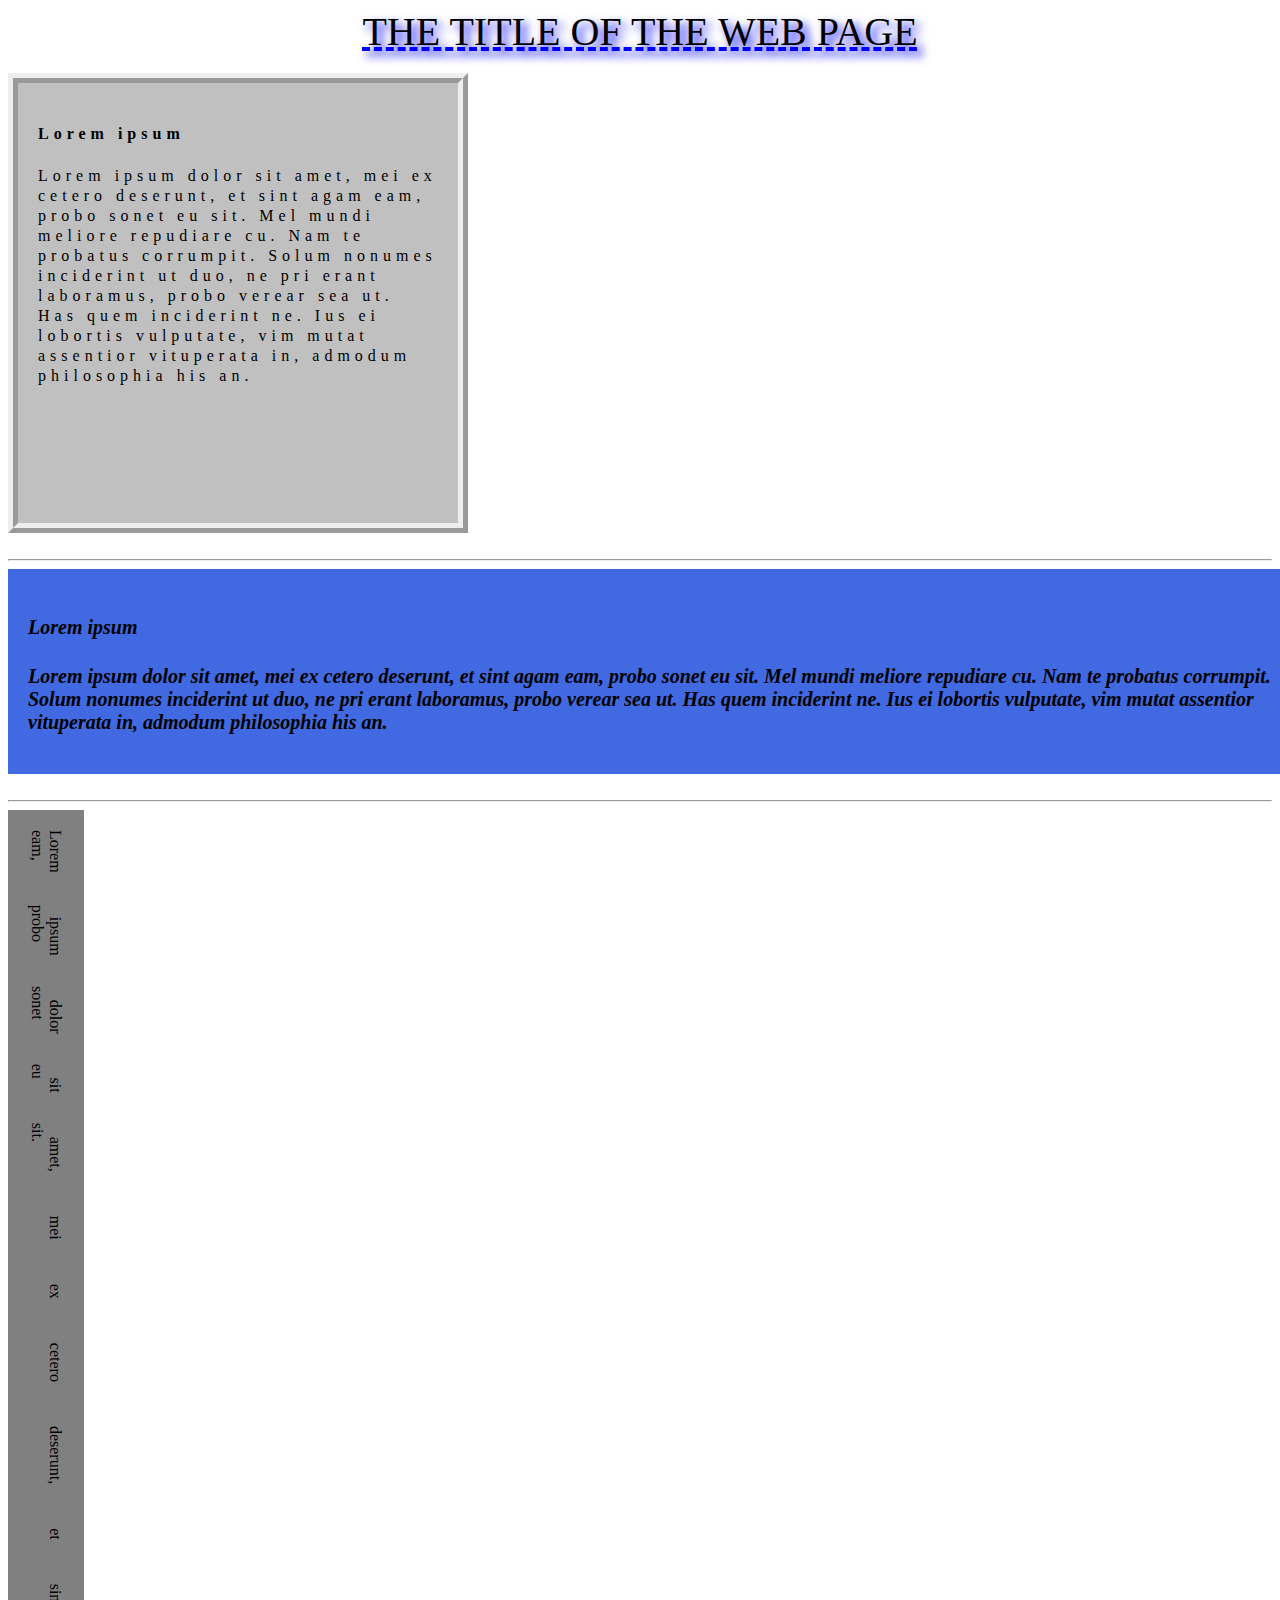
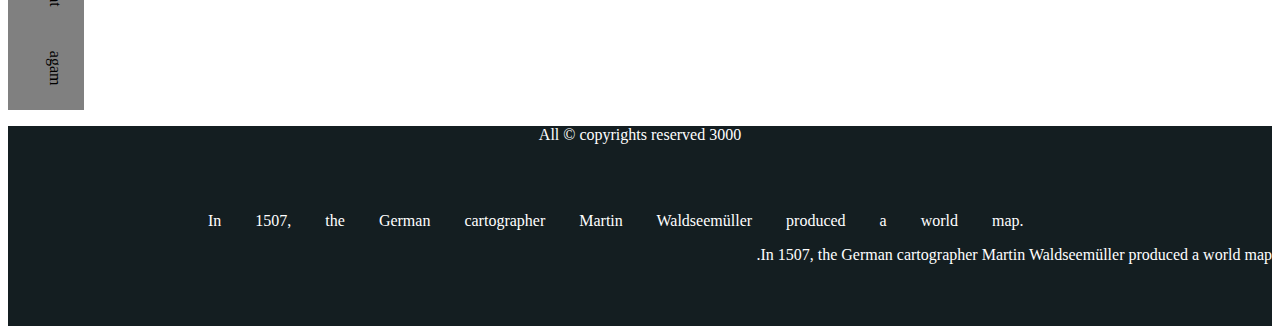
==== Wt lab4/CSS properties/index.html @ 1d1f9fdd "Add files via upload" ====
<!DOCTYPE html>
<html>
<head>
	<title>the title</title>
	<link rel="stylesheet" type="text/css" href="style.css">
</head>
<body>
	<div class="tstyle1">
		The Title of the Web Page
	</div>
	<br>
	<div class="tstyle2">
		<h4>Lorem ipsum</h4>
		<p>
			Lorem ipsum dolor sit amet, mei ex cetero deserunt, et sint agam eam, probo sonet eu sit. Mel mundi meliore repudiare cu. Nam te probatus corrumpit. Solum nonumes inciderint ut duo, ne pri erant laboramus, probo verear sea ut. Has quem inciderint ne. Ius ei lobortis vulputate, vim mutat assentior vituperata in, admodum philosophia his an.
		</p>
	</div>
	<br><hr>

	<div class="tstyle3">
		<h4>Lorem ipsum</h4>
		<p>
			Lorem ipsum dolor sit amet, mei ex cetero deserunt, et sint agam eam, probo sonet eu sit. Mel mundi meliore repudiare cu. Nam te probatus corrumpit. Solum nonumes inciderint ut duo, ne pri erant laboramus, probo verear sea ut. Has quem inciderint ne. Ius ei lobortis vulputate, vim mutat assentior vituperata in, admodum philosophia his an.
		</p>
	</div>

	<br><hr>
	
	<div class="tstyle4">
		Lorem ipsum dolor sit amet, mei ex cetero deserunt, et sint agam eam, probo sonet eu sit. 
	</div>
	
	<footer>
		<p class="c1">All &copy copyrights reserved 3000</p>
		<br>
		<br>
		<p class="c2">
			In 1507, the German cartographer Martin Waldseemüller produced a world map.
		</p> 
		<p class="direct">In 1507, the German cartographer Martin Waldseemüller produced a world map.</p>
	</footer>

</body>
</html>
---- Wt lab4/CSS properties/style.css ----
.tstyle1{
	text-align: center;
	text-transform: uppercase;
	text-decoration: underline;
	text-decoration-color: blue;
	text-decoration-style:dashed;
	text-shadow:5px 5px 10px blue;
	font-size:40px;
	cursor: crosshair;

}
.tstyle2{
	width: 400px;
	border: ridge 10px;
	padding: 20px;
	line-height: 20px;
	letter-spacing:05px;
	background:silver;
	height: 400px;
	cursor:help;
}
.tstyle3{
	width:80rem; padding: 20px;
	background:royalblue;
	font-weight:bolder;
	font-size: 20px;
	font-style:oblique;
	user-select:none;
	
}
 .tstyle4{
 	padding: 20px;
 	background:gray;
 	word-spacing: 40px;
 	writing-mode:vertical-rl;

 }
 .tstyle5{
 	
 }
 footer{
 	background:rgb(20,30,33);
 	height: 200px;
 	color: white;
 }
 footer .c1{
 	text-align: center;
 }
 footer .c2{
 	word-spacing:30px;
 	text-indent: 200px;
 	cursor: crosshair;
 	
 }
footer .direct{
	direction: rtl;
}
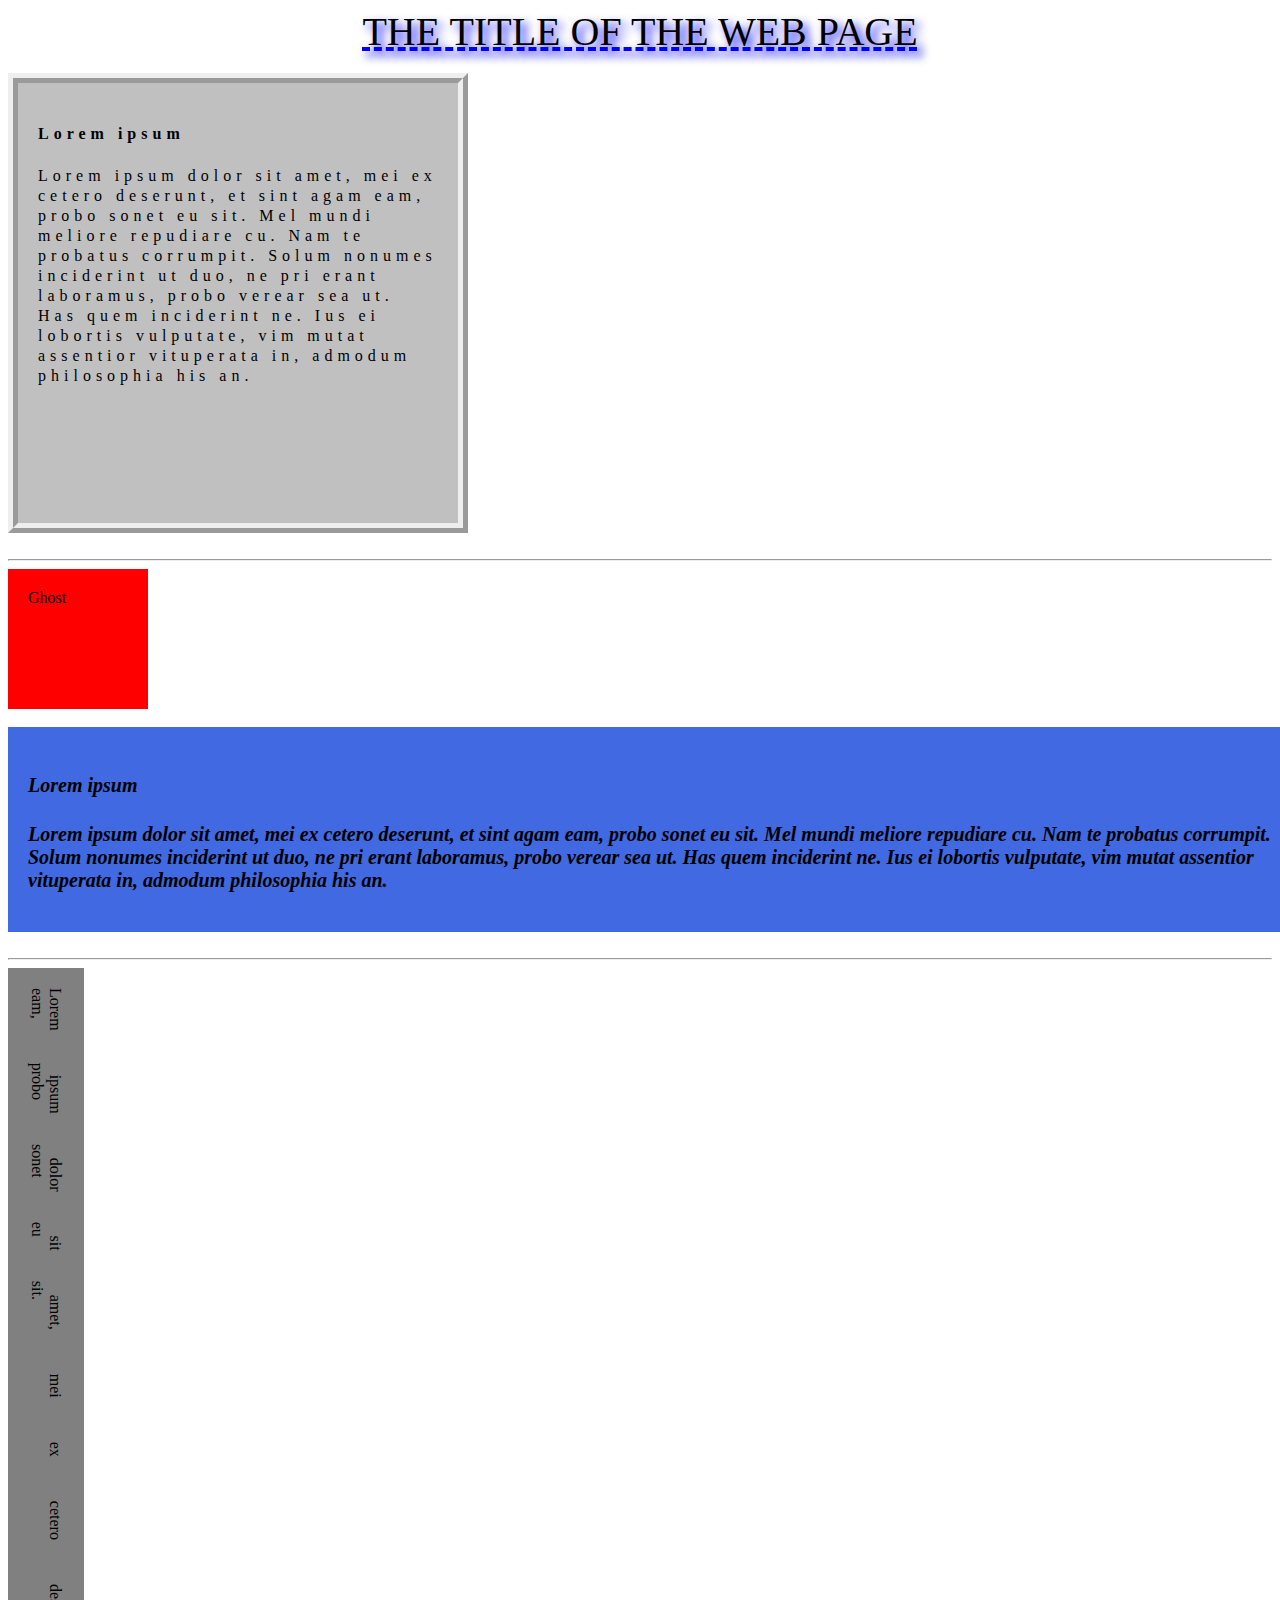
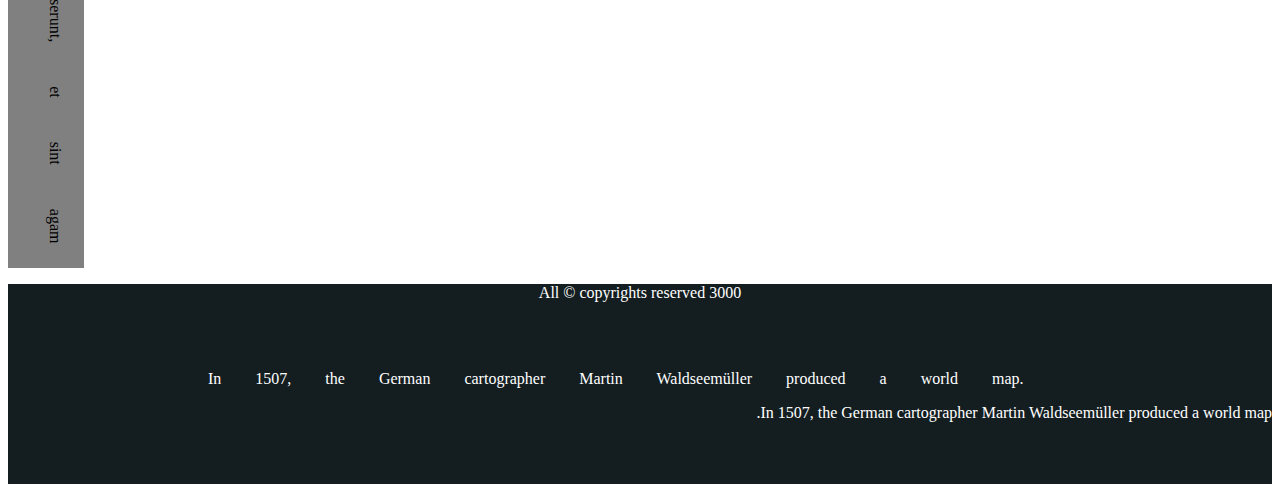
==== commit 03ed9060: "Update index.html" ====
--- a/Wt lab4/CSS properties/index.html
+++ b/Wt lab4/CSS properties/index.html
@@ -17,6 +17,8 @@
 	</div>
 	<br><hr>
 
+	<div class=animation>Ghost</div>
+	<br>
 	<div class="tstyle3">
 		<h4>Lorem ipsum</h4>
 		<p>
@@ -29,6 +31,8 @@
 	<div class="tstyle4">
 		Lorem ipsum dolor sit amet, mei ex cetero deserunt, et sint agam eam, probo sonet eu sit. 
 	</div>
+
+
 	
 	<footer>
 		<p class="c1">All &copy copyrights reserved 3000</p>
@@ -41,4 +45,4 @@
 	</footer>
 
 </body>
-</html>+</html>
--- a/Wt lab4/CSS properties/style.css
+++ b/Wt lab4/CSS properties/style.css
@@ -54,4 +54,38 @@
  }
 footer .direct{
 	direction: rtl;
-}+}
+.animation{
+	width: 100px;
+    height: 100px;
+    background: red;
+    position: relative;
+    animation: myfirst 5s 2;
+    animation-direction: alternate;
+    padding:20px;
+}
+@keyframes myfirst {
+    0%{
+    	background: blue; 
+    	left: 0px; top: 0px;
+    }
+    25%{
+    	background: yellow;
+    	left:200px; top:-50px;
+    }
+    50%{
+    	background: red; 
+    	top:-100px;
+    	left:1000px;
+    	
+    }
+    75%{
+    	background: green; 
+    	left:200px; top: 100px;
+    }
+
+    100% {
+    	background: blue; 
+    	left: 0px; top:-900px;
+    }
+}
